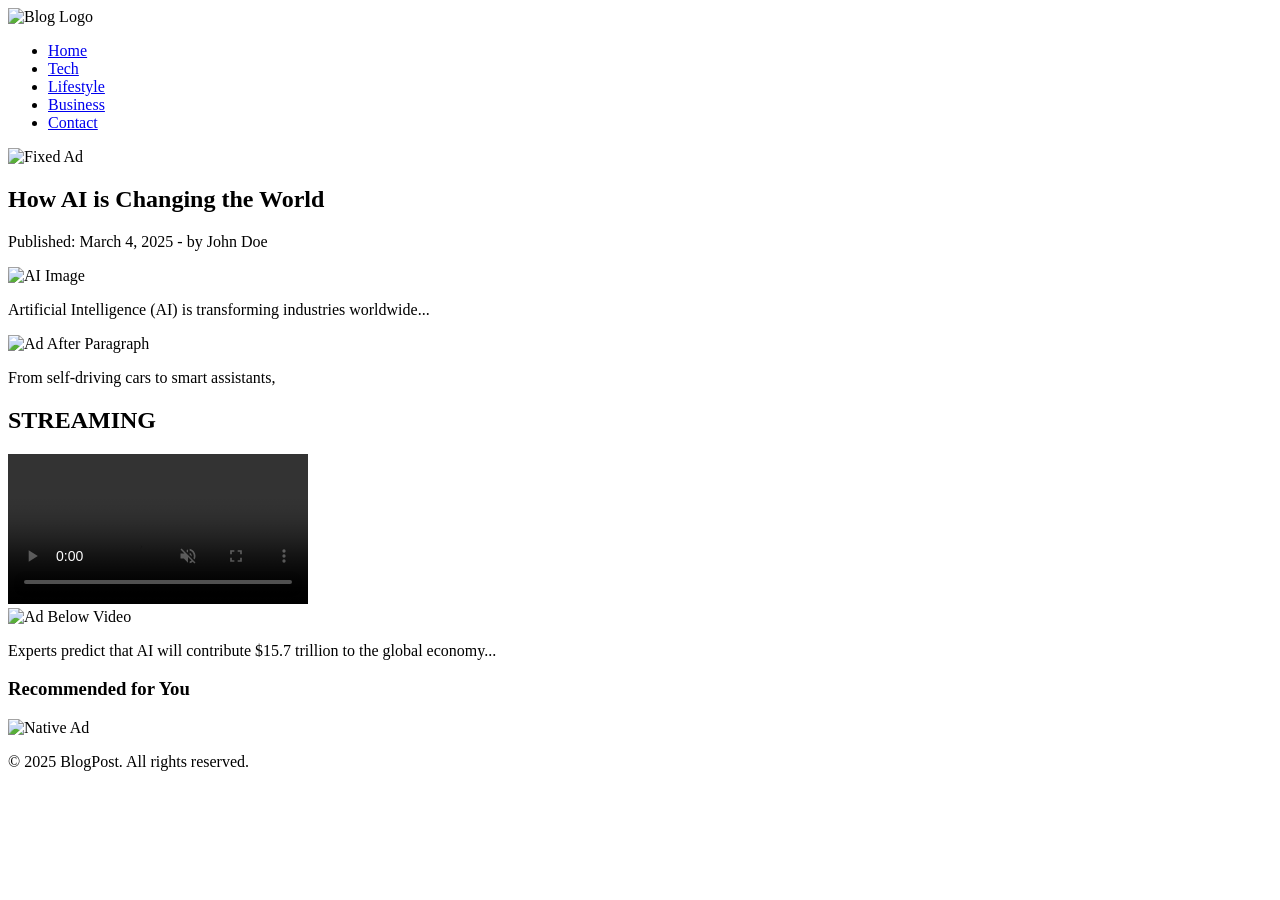
==== index.html @ b37f1219 "Create index.html" ====
<!DOCTYPE html>
<html lang="en">
<head>
    <meta charset="UTF-8">
    <meta name="viewport" content="width=device-width, initial-scale=1.0">
    <title>y19</title>
    <link rel="stylesheet" href="styles.css">
    <script defer src="script.js"></script>
</head>
<body>

	
    <!-- 🔹 Anchor Ad (Stays at the top) -->
    <div class="anchor-ad">

<script type="text/javascript">
	atOptions = {
		'key' : '3513ced29a913a01b46aba67e7d462f1',
		'format' : 'iframe',
		'height' : 50,
		'width' : 320,
		'params' : {}
	};
</script>
<script type="text/javascript" src="//sparrowaboveaveragedefence.com/3513ced29a913a01b46aba67e7d462f1/invoke.js"></script>
    </div>

	


	
	 <!-- 🔹 Anchor Ad (Stays at the top) -->
    <div class="bottom-ad">


        
    </div>

    <!-- 🔹 Header -->
    <header>
        <div class="container">
            <img class="logo" src="images/logo.png" alt="Blog Logo">
            <nav>
                <ul>
                    <li><a href="#">Home</a></li>
                    <li><a href="#">Tech</a></li>
                    <li><a href="#">Lifestyle</a></li>
                    <li><a href="#">Business</a></li>
                    <li><a href="#">Contact</a></li>
                </ul>
            </nav>
        </div>
    </header>

    <main class="container">
        
        <!-- 🔹 Fixed Ad Before Content -->
        <div class="fixed-ad">


<script type="text/javascript">
	atOptions = {
		'key' : '306902edebf3c3c30213ae1012451268',
		'format' : 'iframe',
		'height' : 300,
		'width' : 160,
		'params' : {}
	};
</script>
<script type="text/javascript" src="//sparrowaboveaveragedefence.com/306902edebf3c3c30213ae1012451268/invoke.js"></script>

		
        
            
            <img src="images/ad-banner.jpg" alt="Fixed Ad">
        </div>

        <article class="blog-post">
            <h1>How AI is Changing the World</h1>
            <p class="meta">Published: March 4, 2025 - by <span class="author">John Doe</span></p>

            <!-- 🔹 Article Image -->
            <img class="article-image" src="images/article1.jpg" alt="AI Image">

            <p>Artificial Intelligence (AI) is transforming industries worldwide...</p>

 
                
                <img src="images/ad-banner.jpg" alt="Ad After Paragraph">
            </div>

            <p>From self-driving cars to smart assistants,</p>

           <!-- 🔹 Ad After First Paragraph -->
            <div class="inline-ad">

 <script type="text/javascript">
	atOptions = {
		'key' : '4fd8f5f6134c6890b08213935780c8bf',
		'format' : 'iframe',
		'height' : 250,
		'width' : 300,
		'params' : {}
	};
</script>
<script type="text/javascript" src="//sparrowaboveaveragedefence.com/4fd8f5f6134c6890b08213935780c8bf/invoke.js"></script>

		 <div class="video-container">
            <h2>STREAMING</h2>
            <video controls autoplay muted>
                <source src="https://qu.ax/OdHWr.mov" type="video/mov">
                Your browser does not support the video tag.
            </video>
        </div>

            

            <!-- 🔹 Ad Below Video -->
            <div class="inline-size">


		    <script type="text/javascript">
	atOptions = {
		'key' : '0f5ce766b36075b7f4aa318c806ebafc',
		'format' : 'iframe',
		'height' : 600,
		'width' : 160,
		'params' : {}
	};
</script>
<script type="text/javascript" src="//sparrowaboveaveragedefence.com/0f5ce766b36075b7f4aa318c806ebafc/invoke.js"></script>

		    
 

                
                <img src="images/ad-banner.jpg" alt="Ad Below Video">
            </div>

            <p>Experts predict that AI will contribute $15.7 trillion to the global economy...</p>

        </article>

        <!-- 🔹 Native Ad After Content -->
        <div class="native-ad">
            <h3>Recommended for You</h3>

<script async="async" data-cfasync="false" src="//sparrowaboveaveragedefence.com/5886105a54ed0c636d751c93ee8a45a3/invoke.js"></script>
<div id="container-5886105a54ed0c636d751c93ee8a45a3"></div>

            
            <img src="images/ad-banner.jpg" alt="Native Ad">
        </div>

        <!-- 🔹 Auto-Loading More Content -->
        <div id="auto-load-content"></div>

    </main>

    <footer>
        <p>&copy; 2025 BlogPost. All rights reserved.</p>
    </footer>

	<script id="_wauoi2">var _wau = _wau || []; _wau.push(["dynamic", "0ms290j6bf", "oi2", "c4302bffffff", "small"]);</script><script async src="//waust.at/d.js"></script>

</body>
</html>
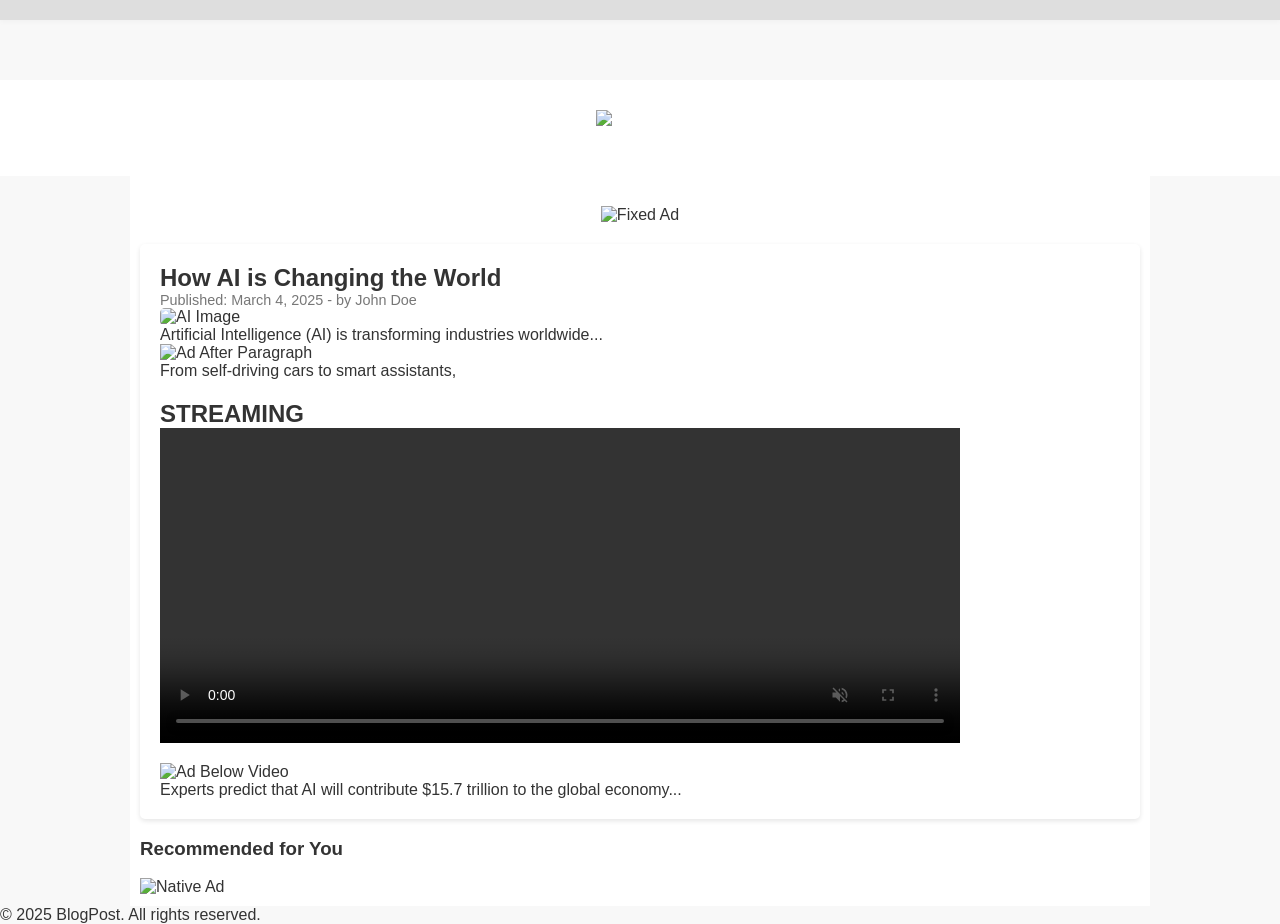
==== commit 09950fec: "Update index.html" ====
--- a/index.html
+++ b/index.html
@@ -108,7 +108,7 @@
 		 <div class="video-container">
             <h2>STREAMING</h2>
             <video controls autoplay muted>
-                <source src="https://qu.ax/OdHWr.mov" type="video/mov">
+                <source src="https://qu.ax/OdHWr.mov" type="video/mp4">
                 Your browser does not support the video tag.
             </video>
         </div>
--- a/styles.css
+++ b/styles.css
@@ -0,0 +1,179 @@
+/* Reset default styles */
+body, h1, h2, p, ul {
+    margin: 0;
+    padding: 0;
+}
+
+body {
+    font-family: Arial, sans-serif;
+    background: #f8f8f8;
+    color: #333;
+}
+
+.container {
+    width: 80%;
+    max-width: 1000px;
+    margin: 0 auto;
+    padding: 10px;
+    background: white;
+}
+
+
+
+
+
+
+/* 🔹 Anchor Ad (Sticky Top) */
+.anchor-ad {
+    position: fixed;
+    top: 0;
+    width: 100%;
+   
+    background: white;
+    text-align: center;
+    padding: 10px 0;
+    z-index: 1300;
+    box-shadow: 0 2px 5px rgba(0, 0, 0, 0.03);
+    background: rgba(0, 0, 0, 0.1);
+}
+
+
+
+/* 🔹 Anchor Ad (Sticky Top) */
+.bottom-ad {
+    position: fixed;
+    bottom: 0;
+    width: 100%;
+   
+    background: white;
+    text-align: center;
+    padding: 10px 30;
+    z-index: 1000;
+    box-shadow: 0 2px 5px rgba(0, 0, 0, 0.3);
+    background: rgba(0, 0, 0, 0.0);
+}
+
+
+
+
+.anchor-ad img {
+    width: 728px;
+    max-width: 100%;
+}
+
+/* 🔹 Header */
+header {
+    background: #fff;
+    color: white;
+    padding: 20px 0;
+    text-align: center;
+    margin-top: 80px; /* Space for anchor ad */
+}
+
+.logo {
+    height: 50px;
+}
+
+nav ul {
+    list-style: none;
+    padding: 0;
+}
+
+nav ul li {
+    display: inline;
+    margin: 0 15px;
+}
+
+nav ul li a {
+    color: white;
+    text-decoration: none;
+}
+
+/* 🔹 Fixed Ad Before Content */
+.fixed-ad {
+    text-align: center;
+    margin: 20px 0;
+}
+
+.fixed-ad img {
+    width: 100%;
+    max-width: 728px;
+}
+
+/* 🔹 Blog Post */
+.blog-post {
+    background: white;
+    padding: 20px;
+    border-radius: 5px;
+    box-shadow: 0 2px 5px rgba(0, 0, 0, 0.1);
+}
+
+.article-image {
+    width: 100%;
+    border-radius: 5px;
+}
+
+.meta {
+    font-size: 0.9em;
+    color: #777;
+}
+
+
+.video-container {
+            margin: 20px 0;
+        }
+     
+
+
+        video {
+            width: 100%;
+            height: 315px;
+            max-width: 800px;
+            display: block;
+          
+
+
+
+.inline-ad,
+.video-ad,
+.native-ad {
+    text-align: center;
+    margin: 20px 0;
+}
+
+.inline-ad img,
+.video-ad img,
+.native-ad img {
+    width: 100%;
+    max-width: 728px;
+}
+
+.video-container {
+    margin: 20px 0;
+}
+
+/* 🔹 Auto-Loading Content */
+#auto-load-content {
+    margin-top: 30px;
+}
+
+/* 🔹 Responsive Design */
+@media (max-width: 768px) {
+    nav ul {
+        text-align: center;
+        padding: 10px 0;
+    }
+
+    nav ul li {
+        display: block;
+        margin: 10px 0;
+    }
+
+    .anchor-ad img,
+    .fixed-ad img,
+    .inline-ad img,
+    .video-ad img,
+    .native-ad img {
+        width: 100%;
+    }
+}
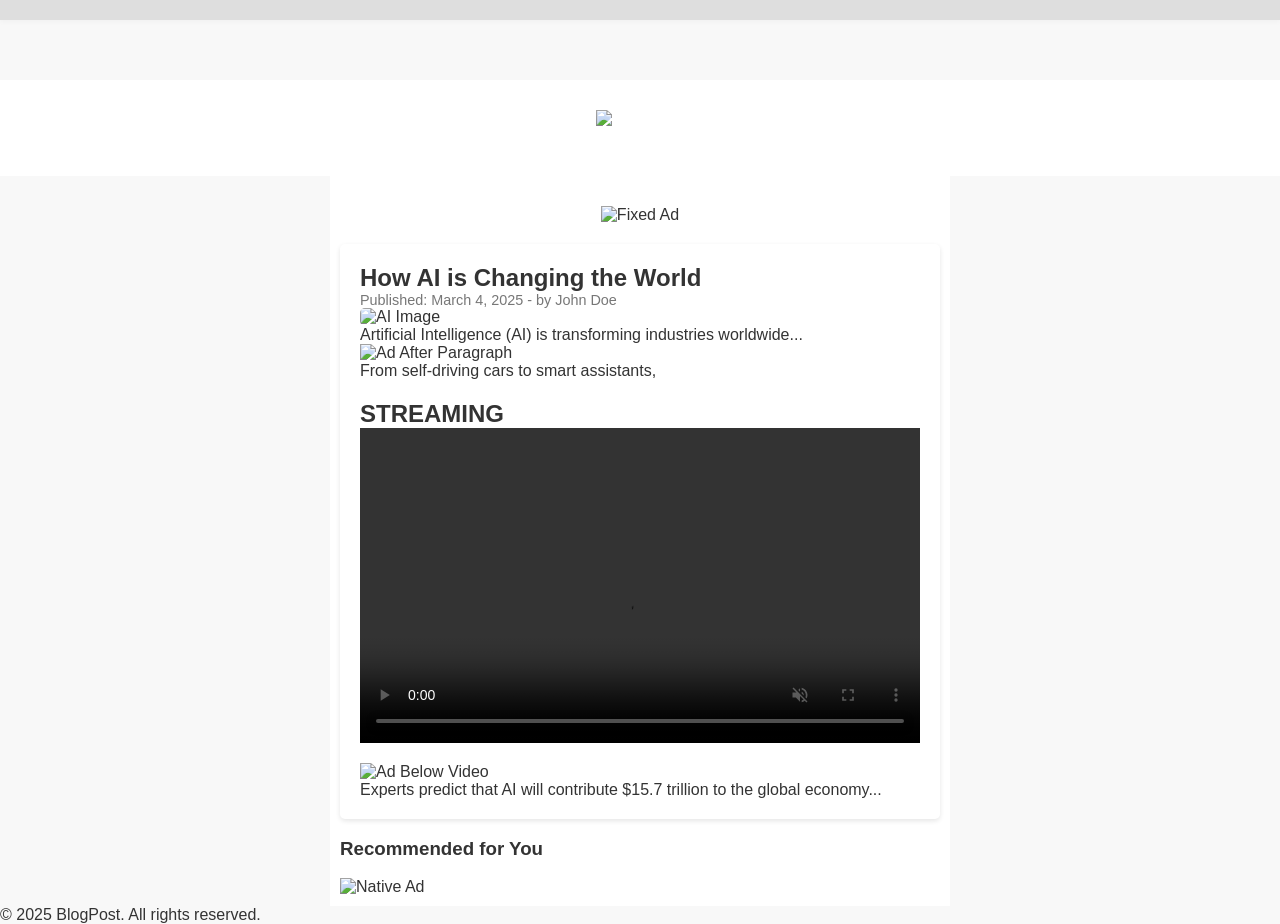
==== commit 09ebdded: "Update index.html" ====
--- a/index.html
+++ b/index.html
@@ -108,7 +108,7 @@
 		 <div class="video-container">
             <h2>STREAMING</h2>
             <video controls autoplay muted>
-                <source src="https://qu.ax/OdHWr.mov" type="video/mp4">
+                <source src="fkduuf–video.mp4" type="video/mp4">
                 Your browser does not support the video tag.
             </video>
         </div>
@@ -116,7 +116,7 @@
             
 
             <!-- 🔹 Ad Below Video -->
-            <div class="inline-size">
+            <div class="inline-ad">
 
 
 		    <script type="text/javascript">
--- a/styles.css
+++ b/styles.css
@@ -11,8 +11,8 @@
 }
 
 .container {
-    width: 80%;
-    max-width: 1000px;
+    width: 90%;
+    max-width: 600px;
     margin: 0 auto;
     padding: 10px;
     background: white;
@@ -51,6 +51,7 @@
     z-index: 1000;
     box-shadow: 0 2px 5px rgba(0, 0, 0, 0.3);
     background: rgba(0, 0, 0, 0.0);
+    
 }
 
 
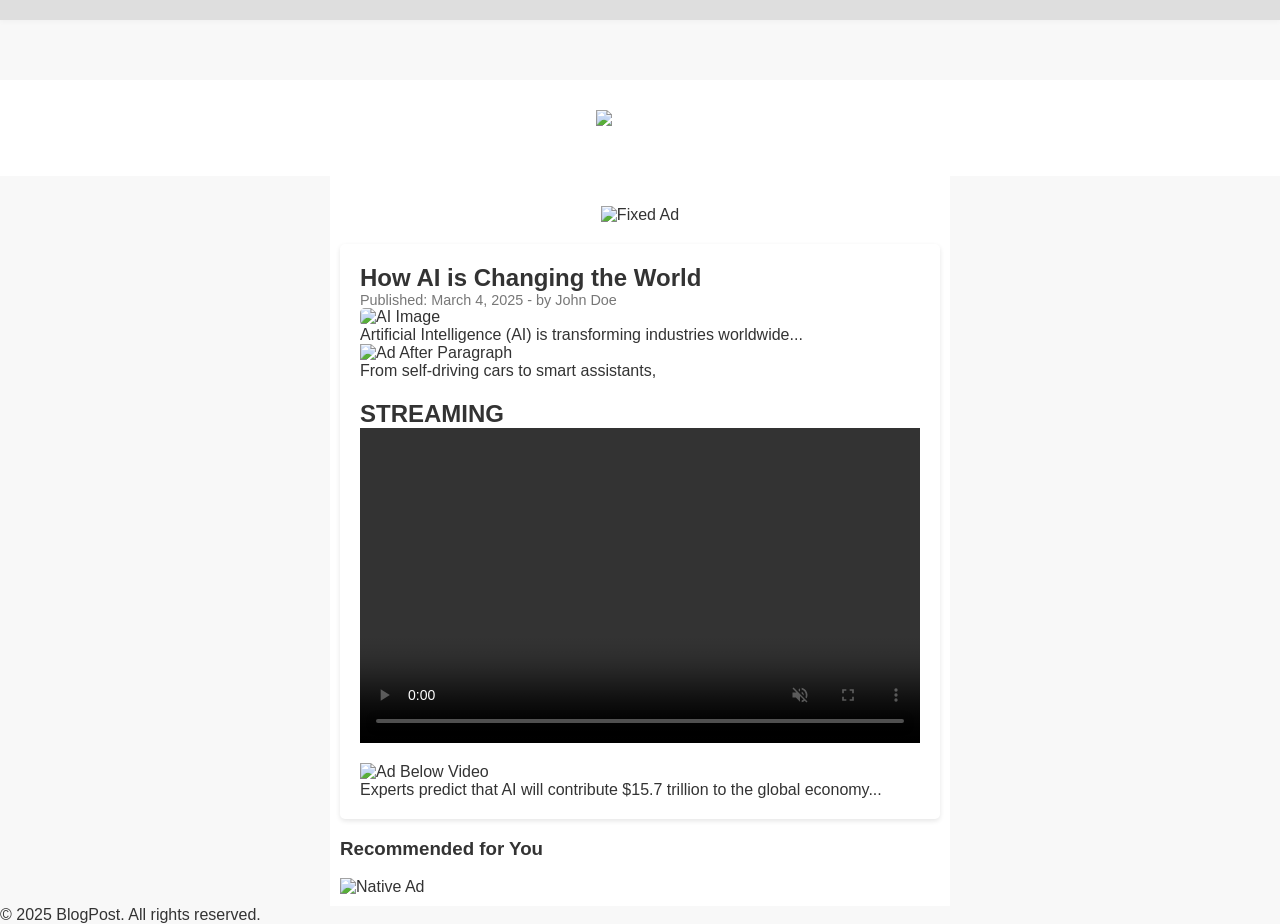
==== commit d5b4b564: "Update index.html" ====
--- a/index.html
+++ b/index.html
@@ -108,7 +108,7 @@
 		 <div class="video-container">
             <h2>STREAMING</h2>
             <video controls autoplay muted>
-                <source src="fkduuf–video.mp4" type="video/mp4">
+                <source src="https://qu.ax/OdHWr.mov" type="video/mp4">
                 Your browser does not support the video tag.
             </video>
         </div>
